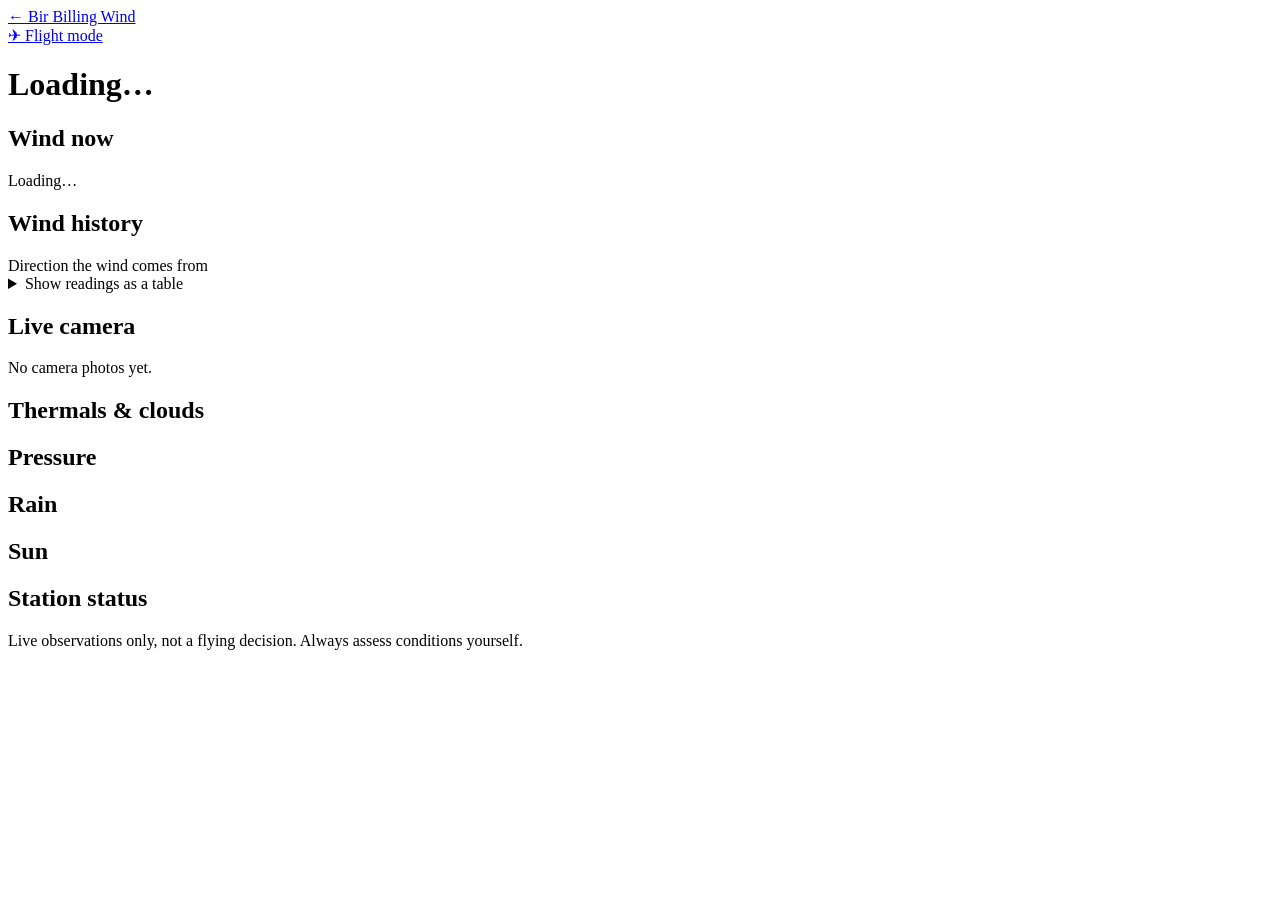
==== web/station.html @ dfb0607a "Bir Billing Wind: live paragliding conditions dashboard Public site for ws.birbilling.live showing l" ====
<!doctype html>
<html lang="en">
<head>
<meta charset="utf-8">
<meta name="viewport" content="width=device-width, initial-scale=1, viewport-fit=cover">
<title>Station · Bir Billing Wind</title>
<meta name="theme-color" content="#0b0b0b">
<link rel="manifest" href="/manifest.webmanifest">
<link rel="icon" href="/icons/icon.svg" type="image/svg+xml">
<link rel="apple-touch-icon" href="/icons/icon-180.png">
<link rel="stylesheet" href="/vendor/uPlot.min.css">
<link rel="stylesheet" href="/css/app.css">
</head>
<body>
<header class="top">
  <div class="wrap">
    <a class="brand" href="/">← Bir Billing Wind</a>
    <span class="spacer"></span>
    <div class="seg" id="units" role="group" aria-label="Wind units"></div>
    <a class="fly-btn" id="fly-link" href="/fly">✈ Flight mode</a>
  </div>
</header>

<main class="wrap">
  <div class="station-head">
    <h1 id="name">Loading…</h1>
    <div class="meta" id="meta"></div>
  </div>

  <div class="stack">
    <section class="card wide" id="wind-now" aria-labelledby="h-wind">
      <h2 id="h-wind">Wind now <span class="age" id="wind-age"></span></h2>
      <div id="wind-body"><p class="empty">Loading…</p></div>
    </section>

    <section class="card wide" aria-labelledby="h-hist">
      <h2 id="h-hist">Wind history</h2>
      <div class="chips" id="range" role="group" aria-label="Time range"></div>
      <div class="legend" id="wind-legend"></div>
      <div class="age" id="wind-readout" aria-live="polite"></div>
      <div class="chart" id="wind-chart"></div>
      <div id="dir-wrap">
        <div class="legend"><span>Direction the wind comes from</span></div>
        <div class="chart dir" id="dir-chart"></div>
      </div>
      <details id="wind-table-wrap">
        <summary>Show readings as a table</summary>
        <div id="wind-table"></div>
      </details>
    </section>

    <section class="card cam" id="cam-card" aria-labelledby="h-cam">
      <h2 id="h-cam">Live camera <span class="age" id="cam-age"></span></h2>
      <div id="cam-body"><p class="empty">No camera photos yet.</p></div>
    </section>

    <section class="card" aria-labelledby="h-thermal">
      <h2 id="h-thermal">Thermals &amp; clouds <span class="age" id="thermal-age"></span></h2>
      <div class="tiles" id="thermal-tiles"></div>
      <div class="legend" id="thermal-legend"></div>
      <div class="age" id="thermal-readout"></div>
      <div class="chart" id="thermal-chart"></div>
    </section>

    <section class="card" aria-labelledby="h-press">
      <h2 id="h-press">Pressure <span class="age" id="press-age"></span></h2>
      <div class="tiles" id="press-tiles"></div>
    </section>

    <section class="card" id="rain-card" aria-labelledby="h-rain">
      <h2 id="h-rain">Rain <span class="age" id="rain-age"></span></h2>
      <div class="tiles" id="rain-tiles"></div>
    </section>

    <section class="card" id="sun-card" aria-labelledby="h-sun">
      <h2 id="h-sun">Sun</h2>
      <div class="tiles" id="sun-tiles"></div>
    </section>

    <section class="card" id="air-card" aria-labelledby="h-air" hidden>
      <h2 id="h-air">Air &amp; haze <span class="age" id="air-age"></span></h2>
      <div class="tiles" id="air-tiles"></div>
    </section>

    <section class="card" aria-labelledby="h-status">
      <h2 id="h-status">Station status</h2>
      <div class="status-list" id="status"></div>
    </section>
  </div>
</main>

<footer class="disclaimer">
  Live observations only, not a flying decision. Always assess conditions yourself.
</footer>

<script src="/vendor/uPlot.iife.min.js"></script>
<script src="/js/common.js"></script>
<script src="/js/station.js"></script>
</body>
</html>
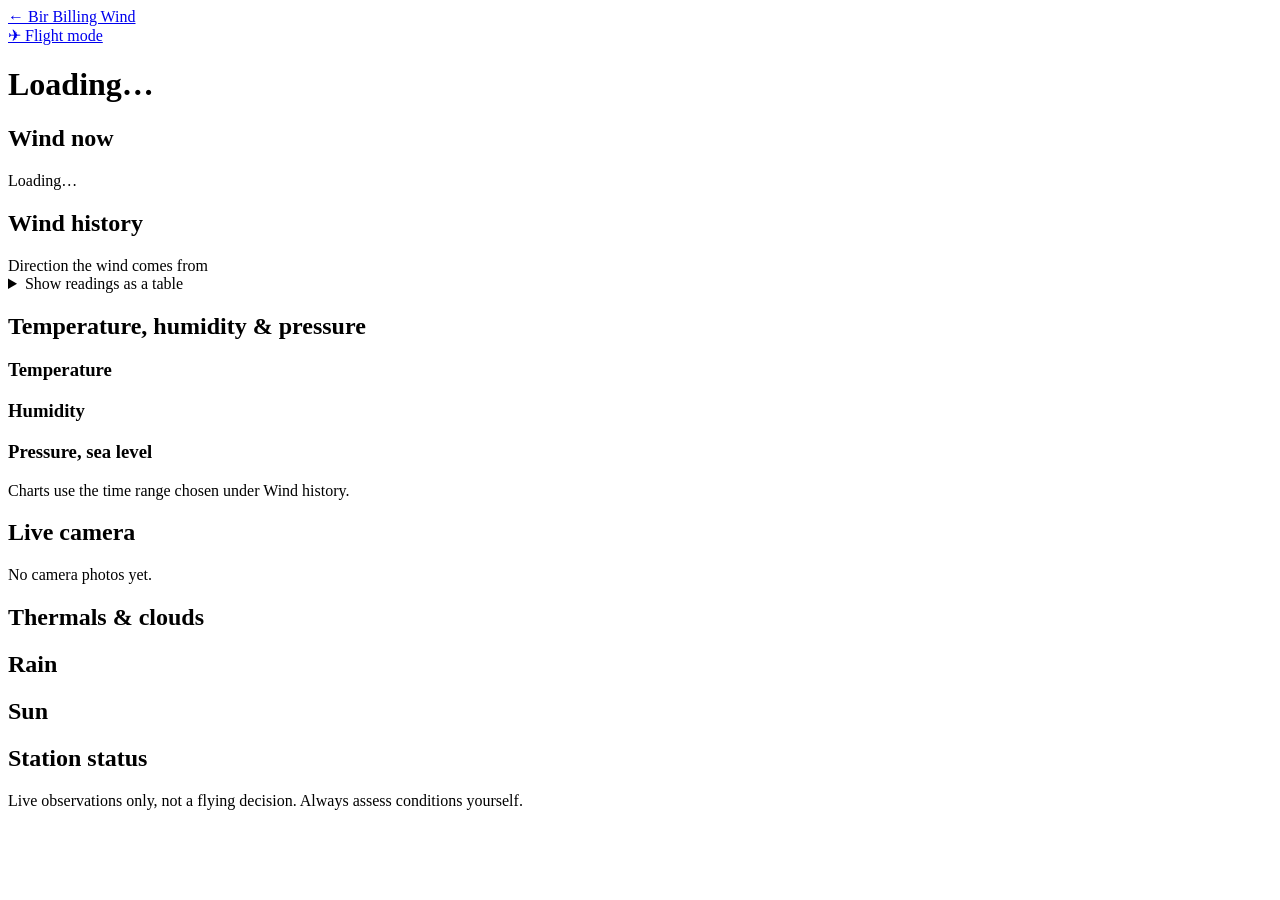
==== commit 3dd2ebda: "Show temperature, humidity and pressure everywhere - Station page: new card with temperature (1 h ch" ====
--- a/web/station.html
+++ b/web/station.html
@@ -49,6 +49,30 @@
       </details>
     </section>
 
+    <section class="card wide" aria-labelledby="h-tph">
+      <h2 id="h-tph">Temperature, humidity &amp; pressure <span class="age" id="tph-age"></span></h2>
+      <div class="tiles" id="tph-tiles"></div>
+      <div class="air-charts">
+        <div>
+          <h3 class="chart-title">Temperature</h3>
+          <div class="legend" id="temp-legend"></div>
+          <div class="age" id="temp-readout"></div>
+          <div class="chart" id="temp-chart"></div>
+        </div>
+        <div>
+          <h3 class="chart-title">Humidity</h3>
+          <div class="age" id="rh-readout"></div>
+          <div class="chart" id="rh-chart"></div>
+        </div>
+        <div>
+          <h3 class="chart-title">Pressure, sea level</h3>
+          <div class="age" id="press-readout"></div>
+          <div class="chart" id="press-chart"></div>
+        </div>
+      </div>
+      <div class="age">Charts use the time range chosen under Wind history.</div>
+    </section>
+
     <section class="card cam" id="cam-card" aria-labelledby="h-cam">
       <h2 id="h-cam">Live camera <span class="age" id="cam-age"></span></h2>
       <div id="cam-body"><p class="empty">No camera photos yet.</p></div>
@@ -57,14 +81,6 @@
     <section class="card" aria-labelledby="h-thermal">
       <h2 id="h-thermal">Thermals &amp; clouds <span class="age" id="thermal-age"></span></h2>
       <div class="tiles" id="thermal-tiles"></div>
-      <div class="legend" id="thermal-legend"></div>
-      <div class="age" id="thermal-readout"></div>
-      <div class="chart" id="thermal-chart"></div>
-    </section>
-
-    <section class="card" aria-labelledby="h-press">
-      <h2 id="h-press">Pressure <span class="age" id="press-age"></span></h2>
-      <div class="tiles" id="press-tiles"></div>
     </section>
 
     <section class="card" id="rain-card" aria-labelledby="h-rain">
